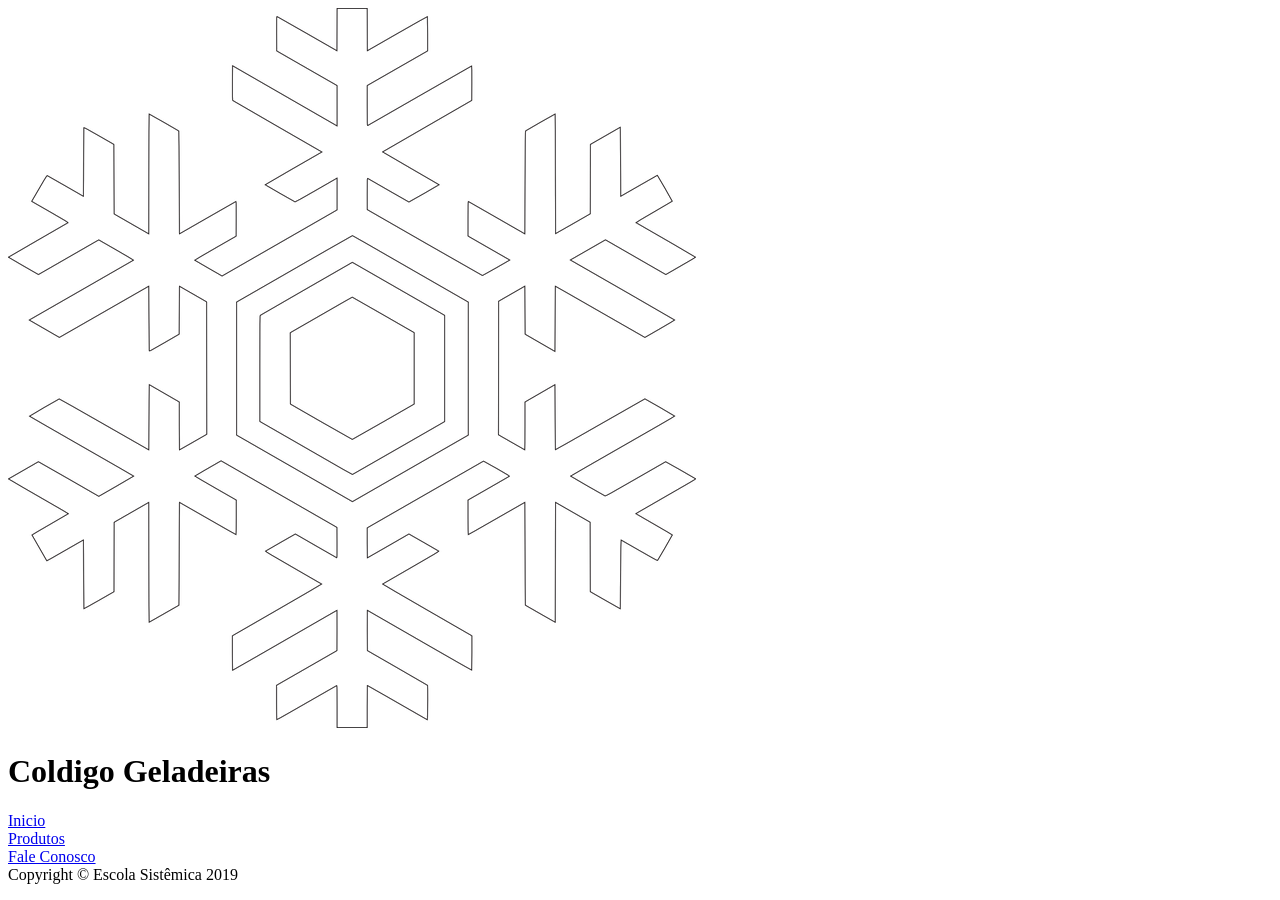
==== ProjetoTrilhaWeb/src/main/webapp/WEB-INF/index.html @ 6355c7a2 "Executado OT1" ====
<!DOCTYPE html>
<html lang="pt-br">
<head>

<meta charset="UTF-8">
<meta name= "description" content= "Site da Coldigo Geladeiras">
<meta name= "keywords" content= "Geladeiras, Frost-free, Refrigeração">
<meta name= "author" content= "Escola Sistêmica">
<meta name= "viewport" content= "width=device-width, initial-scale=1.0">
<title>Coldigo Geladeiras</title>
</head>
<body>
	<header>
	<img src="imgs/logo.png" alt="Logo da Coldigo Geladeiras">
	<h1>Coldigo Geladeiras</h1>
	</header>
	<nav>
	<a href="index.html"><div>Inicio</div></a>
	<a href="pages/site/produtos.html"><div>Produtos</div></a>
	<a href="pages/site/faleconosco.html"><div>Fale Conosco</div></a>
	</nav>
	<section>
	
	</section>
	<footer>Copyright &copy; Escola Sistêmica 2019</footer>
</body>
</html>
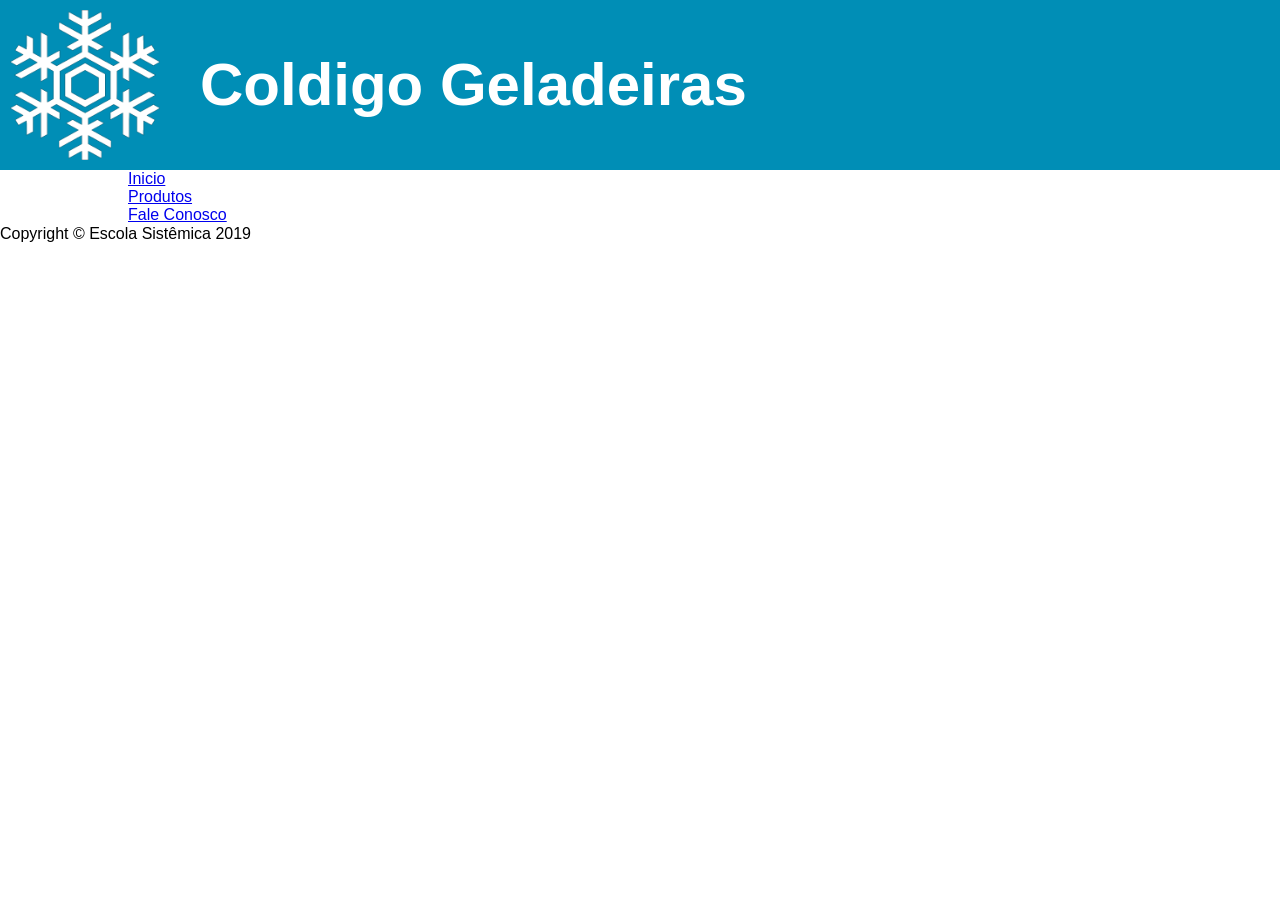
==== commit 500e48d0: "começando Ot 2" ====
--- a/ProjetoTrilhaWeb/src/main/webapp/WEB-INF/index.html
+++ b/ProjetoTrilhaWeb/src/main/webapp/WEB-INF/index.html
@@ -8,6 +8,7 @@
 <meta name= "author" content= "Escola Sistêmica">
 <meta name= "viewport" content= "width=device-width, initial-scale=1.0">
 <title>Coldigo Geladeiras</title>
+<link rel="stylesheet" type="text/css" href="css/site.css">
 </head>
 <body>
 	<header>
@@ -15,9 +16,9 @@
 	<h1>Coldigo Geladeiras</h1>
 	</header>
 	<nav>
-	<a href="index.html"><div>Inicio</div></a>
-	<a href="pages/site/produtos.html"><div>Produtos</div></a>
-	<a href="pages/site/faleconosco.html"><div>Fale Conosco</div></a>
+	<a href="index.html"><div class="opcao">Inicio</div></a>
+	<a href="pages/site/produtos.html"><div class="opcao">Produtos</div></a>
+	<a href="pages/site/faleconosco.html"><div class="opcao">Fale Conosco</div></a>
 	</nav>
 	<section>
 	
--- a/ProjetoTrilhaWeb/src/main/webapp/WEB-INF/css/site.css
+++ b/ProjetoTrilhaWeb/src/main/webapp/WEB-INF/css/site.css
@@ -0,0 +1,33 @@
+@charset "UTF-8";
+/*configuração geral do corpo da página*/
+
+body{
+	margin: 0 auto;
+	font-family:"Century Gothic", sans-serif;
+}
+
+/****************************** Configurações Gerais ***************************************/
+/*cabeçalho*/
+header{
+	height: 170px;
+	background-color: #008eb6;
+}
+header img{
+	float: left;
+	height: 150px;
+	width: 150px;
+	margin: 10px;
+}
+header h1{
+	float: left;
+	margin: 50px 0 0 30px;
+	font-size: 60px;
+	color: #ffffff;
+}
+/* Menu */
+nav{
+	clear: both;
+	width: 80%;
+	margin: 0px auto;
+	height: 55px;
+}
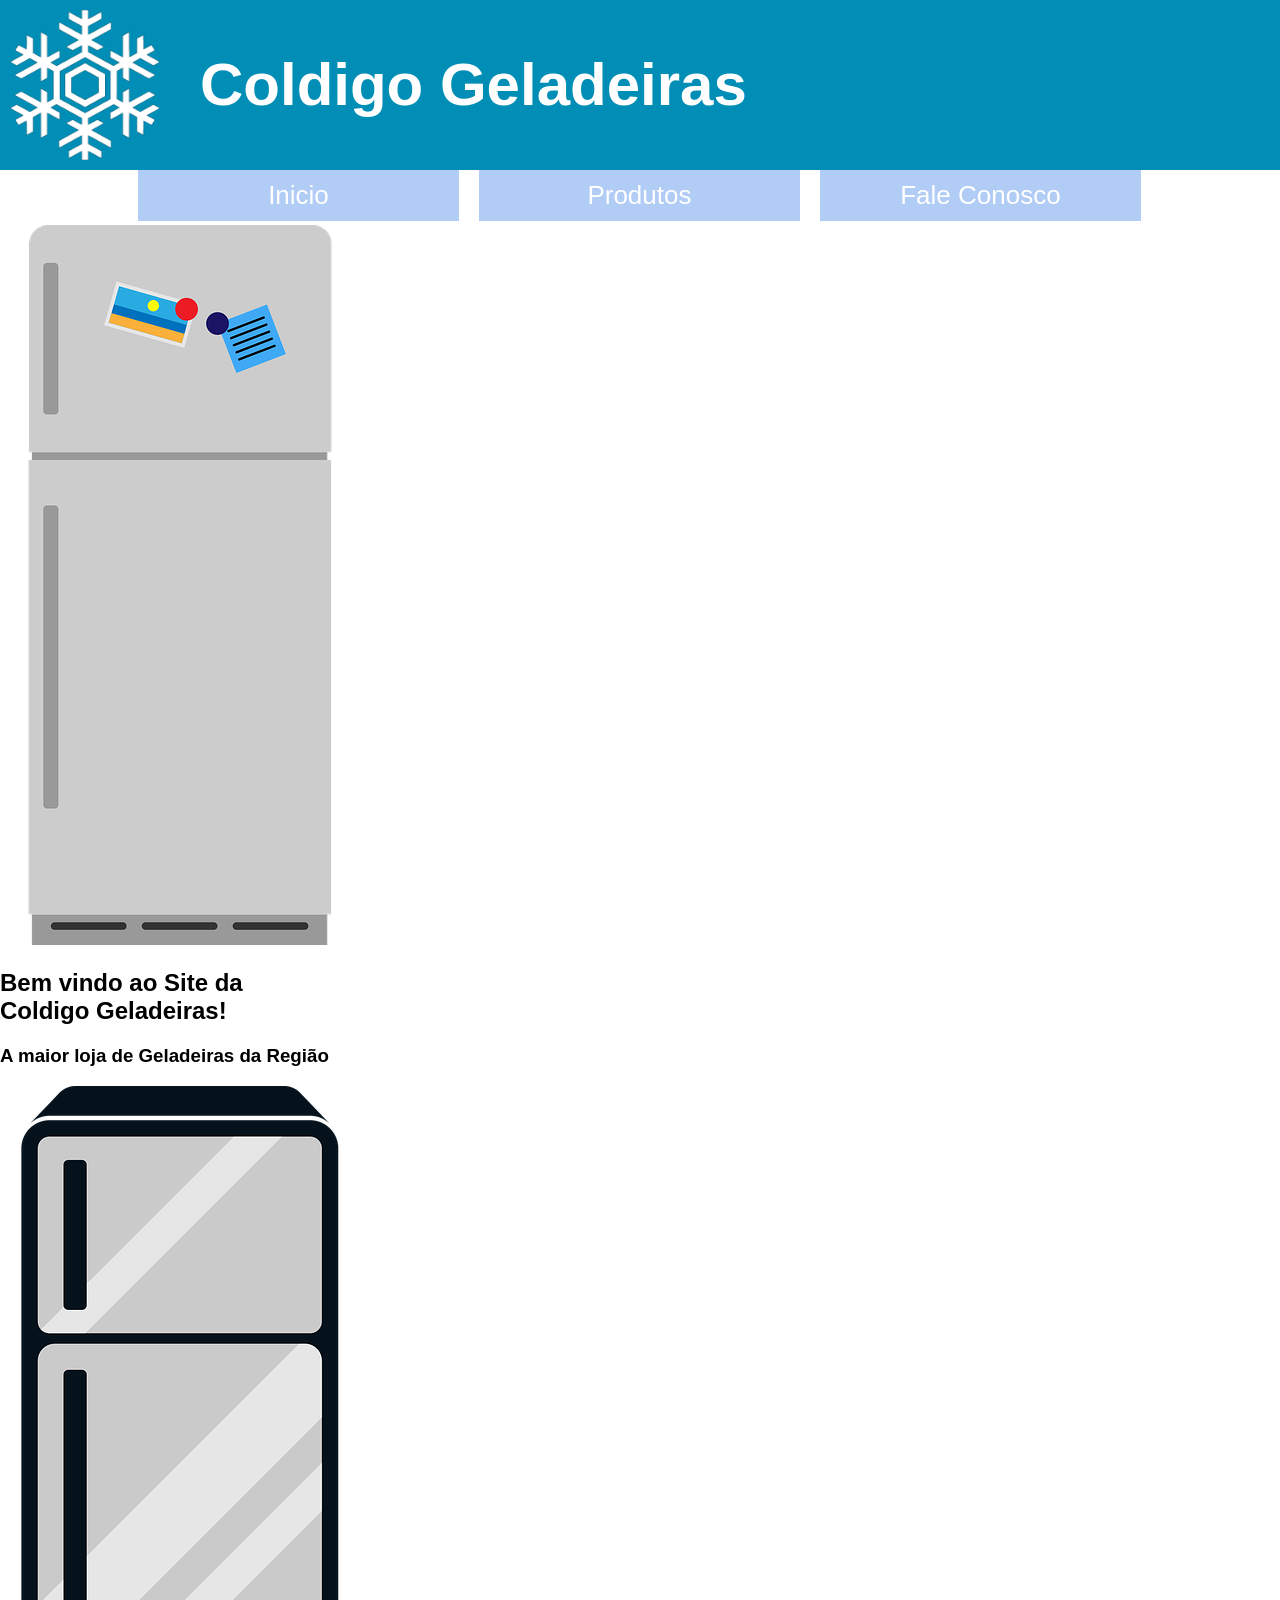
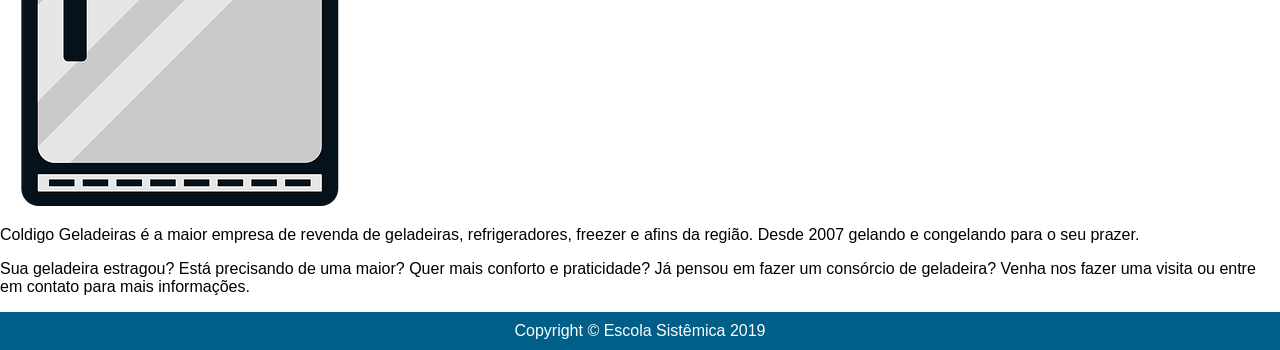
==== commit 9d3143ac: "Concluido OT3" ====
--- a/ProjetoTrilhaWeb/src/main/webapp/WEB-INF/index.html
+++ b/ProjetoTrilhaWeb/src/main/webapp/WEB-INF/index.html
@@ -21,8 +21,18 @@
 	<a href="pages/site/faleconosco.html"><div class="opcao">Fale Conosco</div></a>
 	</nav>
 	<section>
-	
-	</section>
+		<div>
+			<img src="imgs/geladeira1.png" alt="Imagem de uma Geladeira">
+			<div>
+			 <h2>Bem vindo ao Site da<br>Coldigo Geladeiras!</h2>
+			<h3>A maior loja de Geladeiras da Região</h3>
+			</div>
+			<img src="imgs/geladeira2.png" alt="Imagem de uma geladeira">
+		</div>
+		<p>Coldigo Geladeiras é a maior empresa de revenda de geladeiras, refrigeradores, freezer e afins da região. Desde 2007 gelando e congelando para o seu prazer.</p>
+		<p>Sua geladeira estragou? Está precisando de uma maior? Quer mais conforto e praticidade? Já pensou em fazer um consórcio de geladeira? Venha nos fazer uma visita ou entre em contato para mais informações.</p>
+		
+			</section>
 	<footer>Copyright &copy; Escola Sistêmica 2019</footer>
 </body>
 </html>
--- a/ProjetoTrilhaWeb/src/main/webapp/WEB-INF/css/site.css
+++ b/ProjetoTrilhaWeb/src/main/webapp/WEB-INF/css/site.css
@@ -30,4 +30,35 @@
 	width: 80%;
 	margin: 0px auto;
 	height: 55px;
-}+}
+nav a{
+	color: white;
+	text-decoration: none;
+	text-align: center;
+}
+nav .opcao{
+	float: left;
+	width: 31.3%;
+	background-color: #b1ccf5;
+	padding:10px 0;
+	margin: 0 1%;
+	font-size: 26px;
+}
+nav .opcao:hover{
+	background-color:#83afd3;
+}
+
+/*Área geral para conteúdos específicos de cada página*/
+section{
+	clear:both;
+	min-height:360px;
+	width: 100%;
+	margin-top: 0px;
+}
+footer{
+	background-color:#005f89;
+	color:#fff;
+	text-align:center;
+	padding:10px;
+}
+
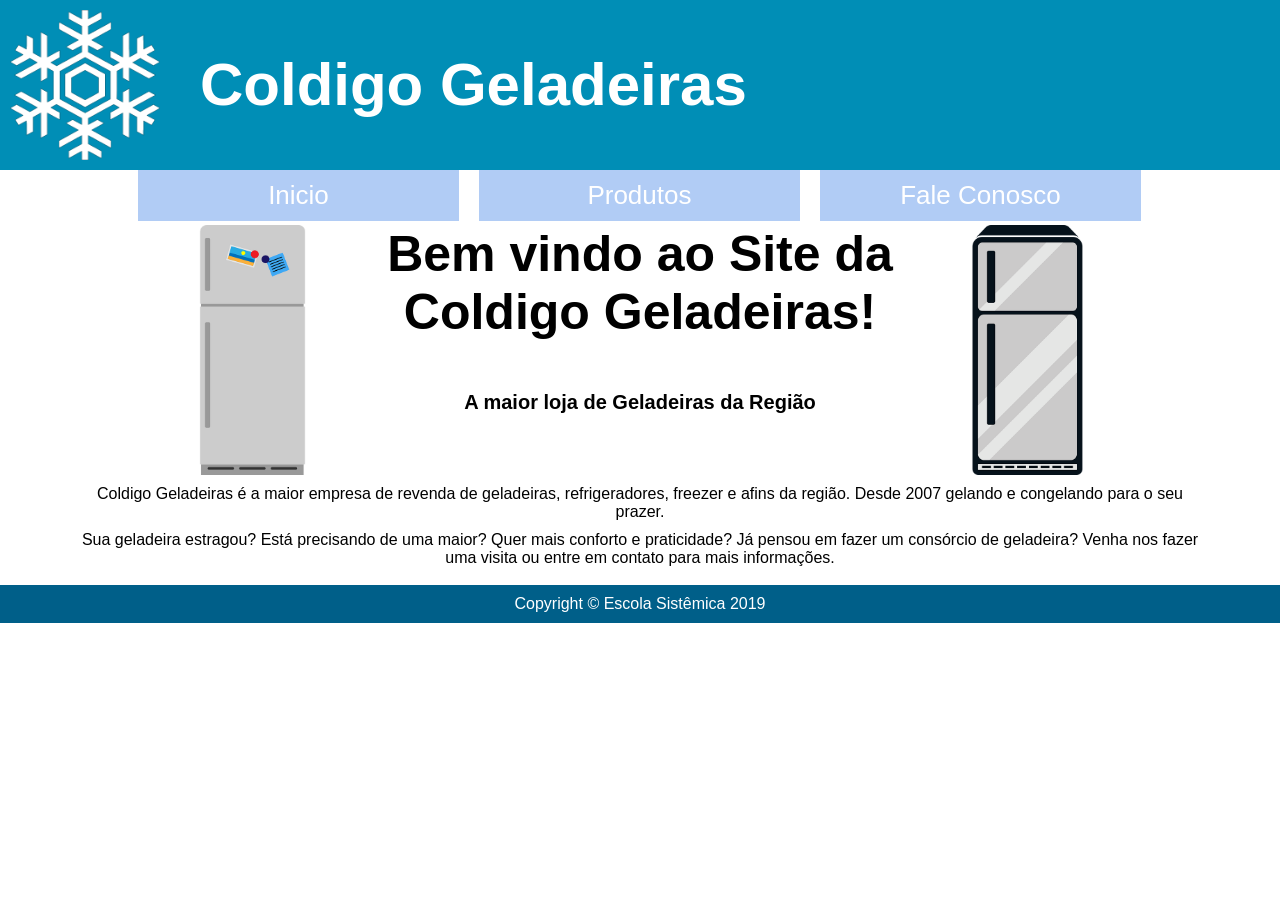
==== commit 08e364c9: "terminado OT$ e OT5" ====
--- a/ProjetoTrilhaWeb/src/main/webapp/WEB-INF/index.html
+++ b/ProjetoTrilhaWeb/src/main/webapp/WEB-INF/index.html
@@ -21,13 +21,13 @@
 	<a href="pages/site/faleconosco.html"><div class="opcao">Fale Conosco</div></a>
 	</nav>
 	<section>
-		<div>
-			<img src="imgs/geladeira1.png" alt="Imagem de uma Geladeira">
-			<div>
+		<div id="topo">
+			<img src="imgs/geladeira1.png" alt="Imagem de uma Geladeira" class="geladeira esquerda">
+			<div id="titulos">
 			 <h2>Bem vindo ao Site da<br>Coldigo Geladeiras!</h2>
 			<h3>A maior loja de Geladeiras da Região</h3>
 			</div>
-			<img src="imgs/geladeira2.png" alt="Imagem de uma geladeira">
+			<img src="imgs/geladeira2.png" alt="Imagem de uma geladeira" class="geladeira direita">
 		</div>
 		<p>Coldigo Geladeiras é a maior empresa de revenda de geladeiras, refrigeradores, freezer e afins da região. Desde 2007 gelando e congelando para o seu prazer.</p>
 		<p>Sua geladeira estragou? Está precisando de uma maior? Quer mais conforto e praticidade? Já pensou em fazer um consórcio de geladeira? Venha nos fazer uma visita ou entre em contato para mais informações.</p>
--- a/ProjetoTrilhaWeb/src/main/webapp/WEB-INF/css/site.css
+++ b/ProjetoTrilhaWeb/src/main/webapp/WEB-INF/css/site.css
@@ -61,4 +61,69 @@
 	text-align:center;
 	padding:10px;
 }
+/*****************************Configuração da página inicial*****************************/
+section #topo{
+	width: 900px;
+	margin: 0px auto;
+	height: 250px;
+}
+.geladeira{
+	height: 250px;
+	width: 125px;
+}
+.direita{
+	float: right;
+}
+.esquerda{
+	float: left;
+}
+section #titulos{
+	float: left;
+	height: 250px;
+	width:650px;
+	margin: 0px auto;
+}
+section p{
+	clear: both;
+	text-align: center;
+	margin: 10px 80px;
+}
+h2{
+	text-align:  center;
+	margin-top: 0px;
+	margin-bottom: 10px;
+	font-size: 50px;
+}h3{
+	text-align: center;
+	margin-top: 50px;
+	font-size: 20px;
+}
+/***********************Configuração da página de Produtos***********************/
+.tabelaProdutos{
+	margin: 10px auto;
+	text-align: center;
+}
+.tituloTabela{
+	text-align: center;
+	font-size: 30px;
+	font-weight: bold;
+	color: #fff;
+	padding: 5px;
+	border: transparent;
+}
+tr,td,th{
+	border: 1px solid #B0c4DE;
+	padding: 5px;
+}
+tr,td{
+	font-size: 14px;
+}
+tr:nth-child(even){
+	background-color: #b1ccf5;
+}
+tr:nth-child(odd){
+	background-color: #83afd3;
+}
+/***********************Configuração da página Fale Conosco***********************/
 
+
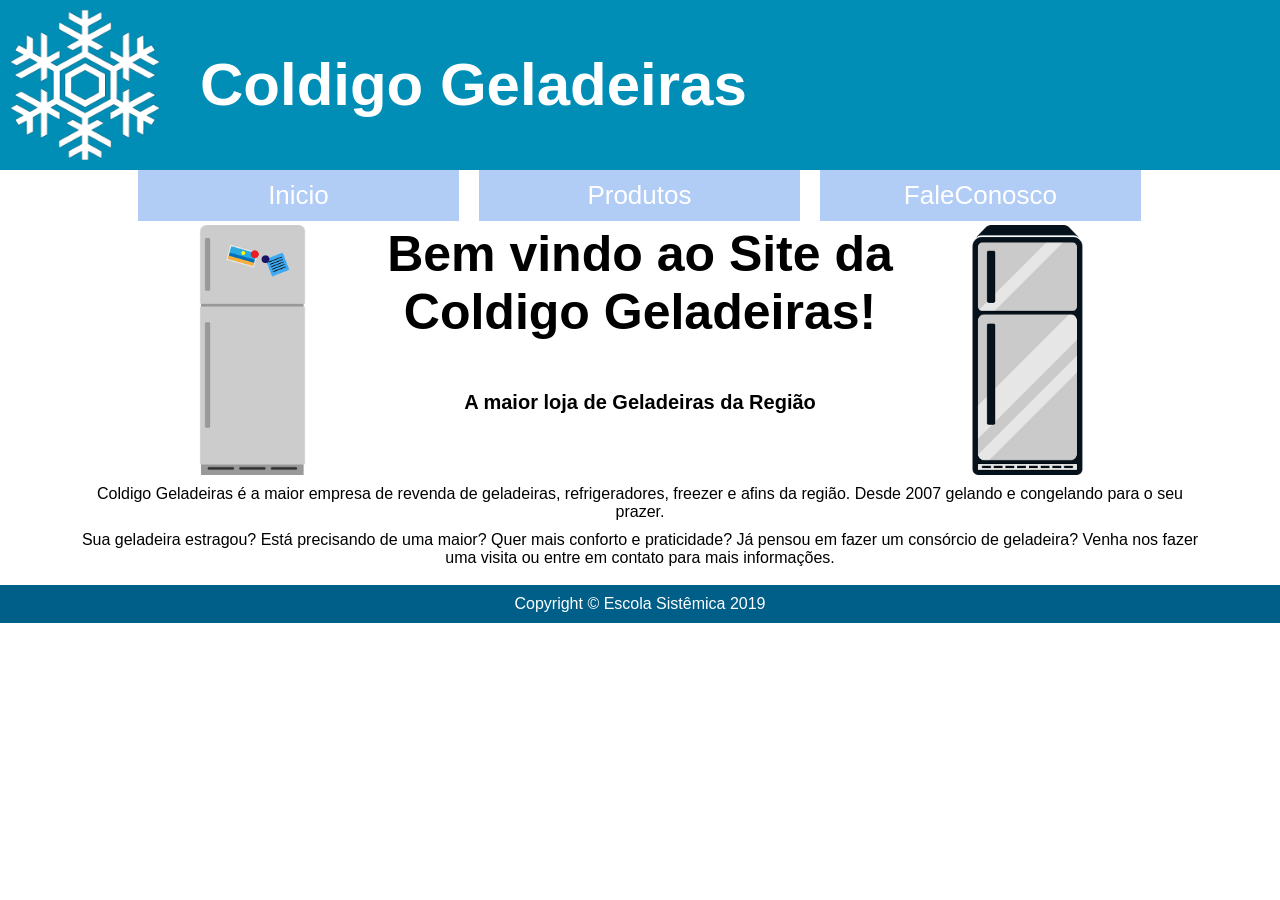
==== commit 8dd5e1e0: "Iniciado OT7 - fa clube, feitoprimeira etapa da pagina, HomePage, e iniciado a pagina Conteudo" ====
--- a/ProjetoTrilhaWeb/src/main/webapp/WEB-INF/index.html
+++ b/ProjetoTrilhaWeb/src/main/webapp/WEB-INF/index.html
@@ -3,36 +3,45 @@
 <head>
 
 <meta charset="UTF-8">
-<meta name= "description" content= "Site da Coldigo Geladeiras">
-<meta name= "keywords" content= "Geladeiras, Frost-free, Refrigeração">
-<meta name= "author" content= "Escola Sistêmica">
-<meta name= "viewport" content= "width=device-width, initial-scale=1.0">
+<meta name="description" content="Site da Coldigo Geladeiras">
+<meta name="keywords" content="Geladeiras, Frost-free, Refrigeração">
+<meta name="author" content="Escola Sistêmica">
+<meta name="viewport" content="width=device-width, initial-scale=1.0">
+
 <title>Coldigo Geladeiras</title>
 <link rel="stylesheet" type="text/css" href="css/site.css">
 </head>
 <body>
 	<header>
-	<img src="imgs/logo.png" alt="Logo da Coldigo Geladeiras">
-	<h1>Coldigo Geladeiras</h1>
+		<img src="imgs/logo.png" alt="Logo da Coldigo Geladeiras">
+		<h1>Coldigo Geladeiras</h1>
 	</header>
 	<nav>
-	<a href="index.html"><div class="opcao">Inicio</div></a>
-	<a href="pages/site/produtos.html"><div class="opcao">Produtos</div></a>
-	<a href="pages/site/faleconosco.html"><div class="opcao">Fale Conosco</div></a>
+		<a href="index.html"><div class="opcao">Inicio</div></a> 
+		<a href="pages/site/produtos.html"><div class="opcao">Produtos</div></a>
+		<a href="pages/site/faleconosco.html"><div class="opcao">FaleConosco</div></a>
 	</nav>
 	<section>
 		<div id="topo">
-			<img src="imgs/geladeira1.png" alt="Imagem de uma Geladeira" class="geladeira esquerda">
+			<img src="imgs/geladeira1.png" alt="Imagem de uma Geladeira"
+				class="geladeira esquerda">
 			<div id="titulos">
-			 <h2>Bem vindo ao Site da<br>Coldigo Geladeiras!</h2>
-			<h3>A maior loja de Geladeiras da Região</h3>
+				<h2>
+					Bem vindo ao Site da<br>Coldigo Geladeiras!
+				</h2>
+				<h3>A maior loja de Geladeiras da Região</h3>
 			</div>
-			<img src="imgs/geladeira2.png" alt="Imagem de uma geladeira" class="geladeira direita">
+			<img src="imgs/geladeira2.png" alt="Imagem de uma geladeira"
+				class="geladeira direita">
 		</div>
-		<p>Coldigo Geladeiras é a maior empresa de revenda de geladeiras, refrigeradores, freezer e afins da região. Desde 2007 gelando e congelando para o seu prazer.</p>
-		<p>Sua geladeira estragou? Está precisando de uma maior? Quer mais conforto e praticidade? Já pensou em fazer um consórcio de geladeira? Venha nos fazer uma visita ou entre em contato para mais informações.</p>
-		
-			</section>
+		<p>Coldigo Geladeiras é a maior empresa de revenda de geladeiras,
+			refrigeradores, freezer e afins da região. Desde 2007 gelando e
+			congelando para o seu prazer.</p>
+		<p>Sua geladeira estragou? Está precisando de uma maior? Quer mais
+			conforto e praticidade? Já pensou em fazer um consórcio de geladeira?
+			Venha nos fazer uma visita ou entre em contato para mais informações.</p>
+
+	</section>
 	<footer>Copyright &copy; Escola Sistêmica 2019</footer>
 </body>
 </html>
